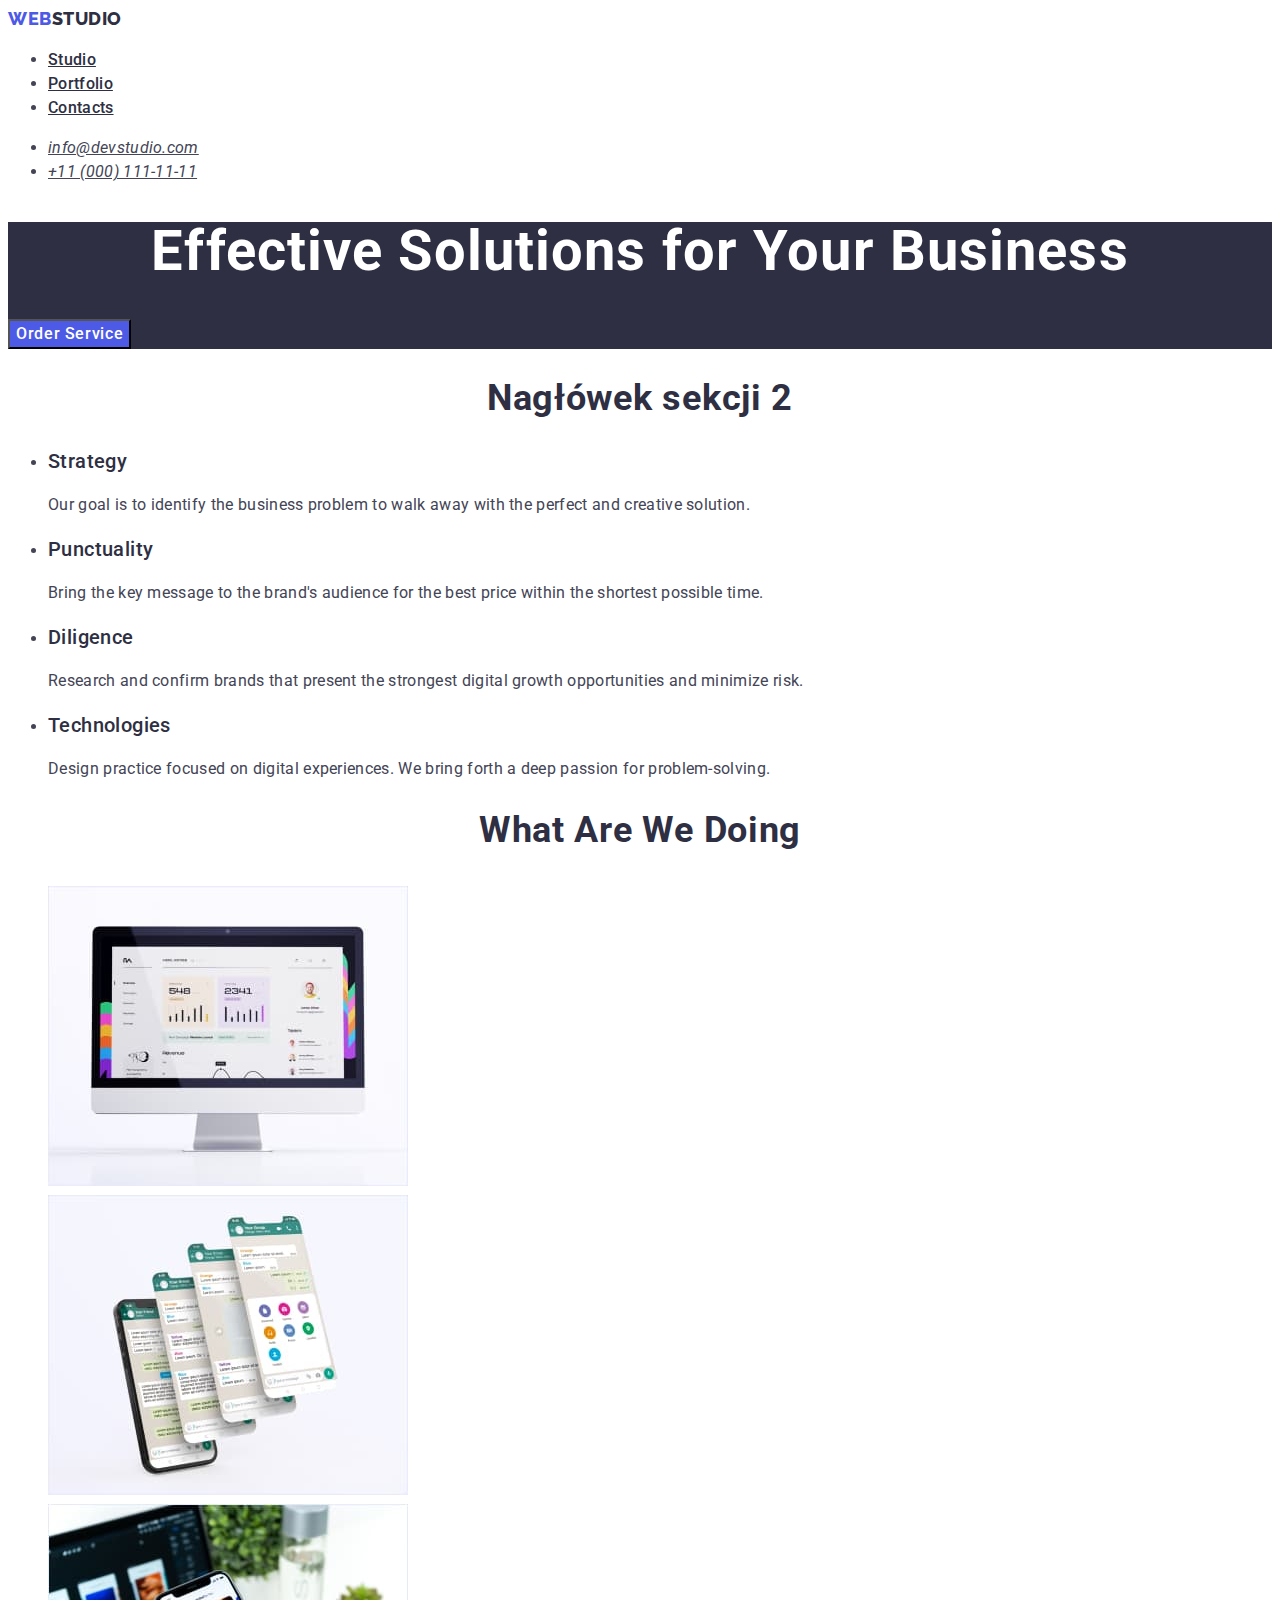
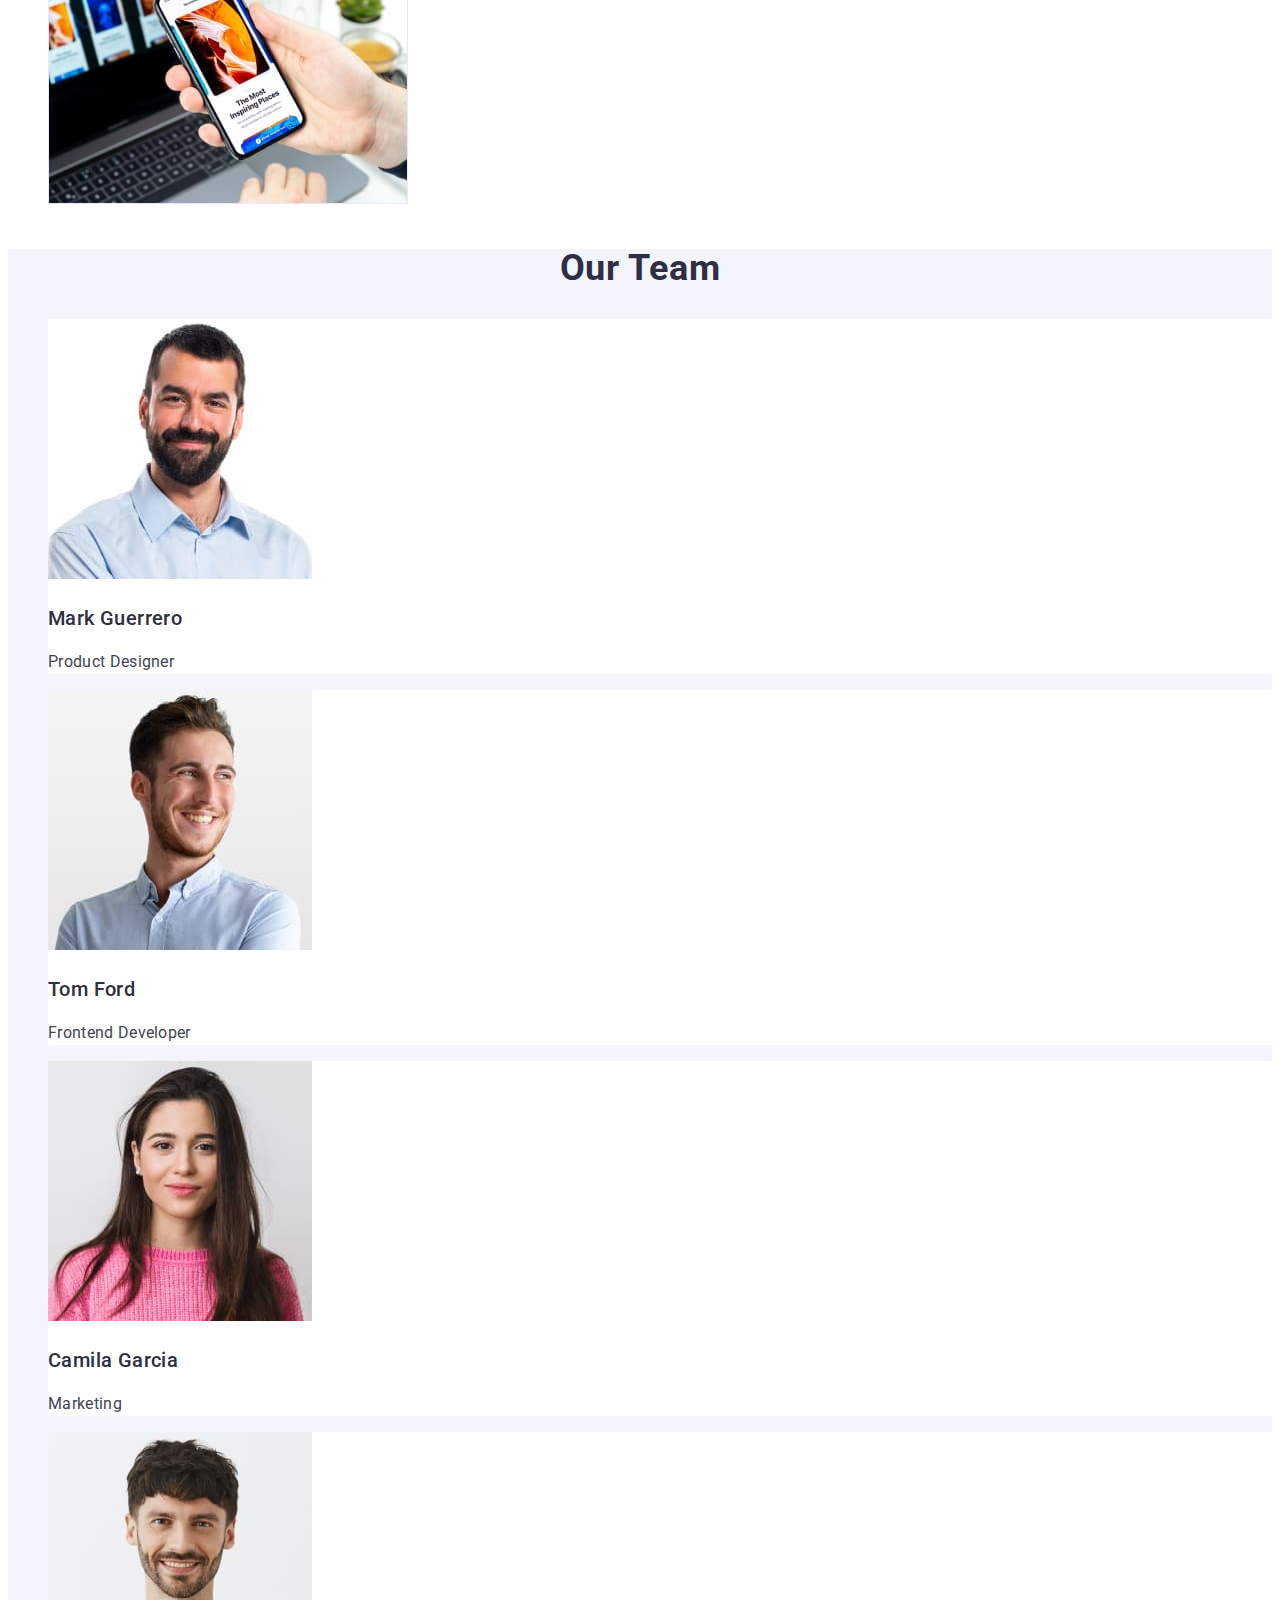
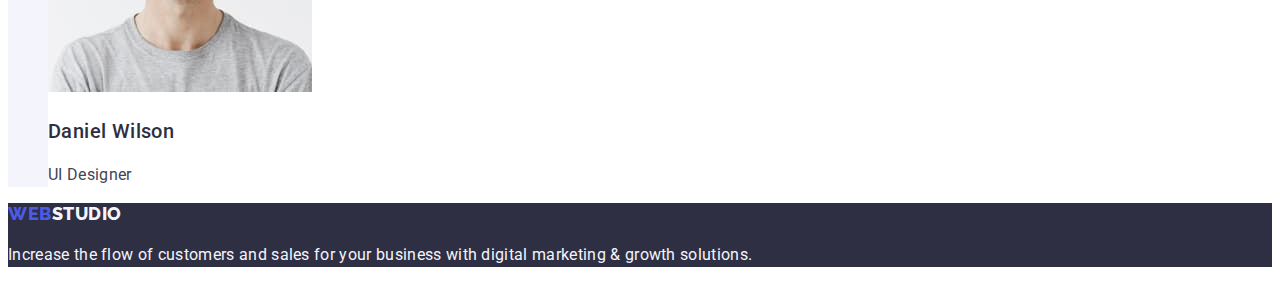
==== index.html @ f8aa5b28 "zmiany" ====
<!DOCTYPE html>
<html lang="en">
  <head>
    <meta charset="UTF-8" />
    <meta http-equiv="X-UA-Compatible" content="IE=edge" />
    <meta name="viewport" content="width=device-width, initial-scale=1.0" />
    <title>Document</title>
    <link rel="stylesheet" href="./css/styles.css" />
    <link rel="preconnect" href="https://fonts.googleapis.com" />
    <link rel="preconnect" href="https://fonts.gstatic.com" crossorigin />
    <link
      href="https://fonts.googleapis.com/css2?family=Raleway:wght@800&family=Roboto:wght@400;500;700;900&display=swap"
      rel="stylesheet"
    />
  </head>
  <body>
    <header>
      <nav class="list">
        <a class="webstudio link" href="./index.html">Web<span>Studio</span></a>
        <ul>
          <li>
            <a class="menu-links" href="./index.html">Studio</a>
          </li>

          <li>
            <a class="menu-links" href="./portfolio.html">Portfolio</a>
          </li>
          <li><a class="menu-links" href="#">Contacts</a></li>
        </ul>
      </nav>

      <address>
        <ul>
          <li>
            <a class="menu-links-contact" href="mailto:info@devstudio.com"
              >info@devstudio.com</a
            >
          </li>

          <li>
            <a class="menu-links-contact" href="tel:+110001111111"
              >+11 (000) 111-11-11</a
            >
          </li>
        </ul>
      </address>
    </header>

    <main>
      <section class="section-first">
        <h1 class="header-h1">Effective Solutions for Your Business</h1>
        <button class="order-button" type="button">Order Service</button>
      </section>
      <section class="section-second">
        <h2 class="header-h2">Nagłówek sekcji 2</h2>
        <ul>
          <li>
            <h3>Strategy</h3>
            <p>
              Our goal is to identify the business problem to walk away with the
              perfect and creative solution.
            </p>
          </li>
          <li>
            <h3>Punctuality</h3>
            <p>
              Bring the key message to the brand's audience for the best price
              within the shortest possible time.
            </p>
          </li>
          <li>
            <h3>Diligence</h3>
            <p>
              Research and confirm brands that present the strongest digital
              growth opportunities and minimize risk.
            </p>
          </li>
          <li>
            <h3>Technologies</h3>
            <p>
              Design practice focused on digital experiences. We bring forth a
              deep passion for problem-solving.
            </p>
          </li>
        </ul>
      </section>
      <section class="section-third">
        <h2 class="header-h2 header-text">What are we doing</h2>
        <ul class="list">
          <li>
            <img
              src="./images/computer.jpg"
              alt="mac monitor"
              height="300"
              width="360"
            />
          </li>
          <li>
            <img
              src="./images/phones.jpg"
              alt="4 smartphones"
              height="300"
              width="360"
            />
          </li>
          <li>
            <img
              src="./images/smartphone.jpg"
              alt="laptop and smartphone in hand"
              height="300"
              width="360"
            />
          </li>
        </ul>
      </section>
      <section class="section-fourth">
        <h2 class="header-h2 header-text">Our Team</h2>
        <ul class="list">
          <li class="list-section-four">
            <img
              src="./images/mark_g.jpg"
              alt="A man wearing blue shirt, with moustache and beard"
              height="260"
              width="264"
            />

            <h3>Mark Guerrero</h3>
            <p class="style-text">Product Designer</p>
          </li>
          <li class="list-section-four">
            <img
              src="./images/tom_f.jpg"
              alt="A man wearing blue shirt with big smile on face"
              height="260"
              width="264"
            />
            <h3>Tom Ford</h3>
            <p class="style-text">Frontend Developer</p>
          </li>
          <li class="list-section-four">
            <img
              src="./images/camila_g.jpg"
              alt="Women in pink blouse"
              height="260"
              width="264"
            />
            <h3>Camila Garcia</h3>
            <p class="style-text">Marketing</p>
          </li>
          <li class="list-section-four">
            <img
              src="./images/daniel_w.jpg"
              alt="man in grey
            t-shirt"
              height="260"
              width="264"
            />
            <h3>Daniel Wilson</h3>
            <p class="style-text">UI Designer</p>
          </li>
        </ul>
      </section>
    </main>
    <footer>
      <a class="webstudio link" href="./index.html"
        >Web<span class="span-footer">Studio</span></a
      >
      <p>
        Increase the flow of customers and sales for your business with digital
        marketing & growth solutions.
      </p>
    </footer>
  </body>
</html>
---- css/styles.css ----
:root {
  --background-color: #ffffff;
  --font-primary: Roboto, sans-serif;
  --font-secondary: Raleway, sans-serif;
}
body {
  font-family: var(--font-primary);
  color: #434455;
  font-size: 16px;
  font-weight: 400;
  line-height: 1.5;
  letter-spacing: 0.02em;
  background-color: var(--background-color);
}
footer {
  background-color: #2e2f42;
  color: #f4f4fd;
}
.button {
  cursor: pointer;
}
.button:focus,
.button:hover {
  color: #404bbf;
}
.button-all {
  color: white;
  background-color: #404bbf;
}
.button-other {
  color: #4d5ae5;
  background-color: #f4f4fd;
}
.menu-links {
  color: #2e2f42;
  font-size: 16px;
  font-weight: 500;
  line-height: 1.5;
  letter-spacing: 0.02em;
}
.menu-links:focus,
.menu-links:hover {
  color: #404bbf;
}
.menu-links-contact {
  color: #434455;
  font-size: 16px;
  line-height: 1.5;
  letter-spacing: 0.02em;
}
.menu-links-contact:focus,
.menu-links-contact:hover {
  color: #404bbf;
}
.header-h1 {
  color: white;
  font-size: 56px;
  font-weight: 700;
  line-height: 1.07;
  letter-spacing: 0.02em;
  text-align: center;
}
.section-first {
  background-color: #2e2f42;
}
.section-second {
  list-style: none;
}
.header-h2 {
  font-size: 36px;
  font-weight: 700;
  line-height: 1.11;
  letter-spacing: 0.02em;
  color: #2e2f42;
  text-align: center;
}
.header-text {
  text-transform: capitalize;
}
.section-third {
  font-size: 36px;
  font-weight: 700;
  line-height: 1.11;
  letter-spacing: 0.02em;
  color: #2e2f42;
}
h3 {
  font-size: 20px;
  font-weight: 500;
  line-height: 1.2;
  letter-spacing: 0.02em;
  color: #2e2f42;
}
.section-fourth {
  background-color: #f4f4fd;
}
.order-button {
  color: white;
  background-color: #4d5ae5;
  font-family: "Roboto", sans-serif;
  font-size: 16px;
  font-weight: 500;
  line-height: 1.5;
  letter-spacing: 0.04em;
  cursor: pointer;
}
.order-button:focus,
.order-button:hover {
  background-color: #404bbf;
}
.webstudio {
  font-family: var(--font-secondary);
  font-size: 18px;
  font-weight: 800;
  line-height: 1.17;
  letter-spacing: 0.03em;
  text-transform: uppercase;
  color: #4d5ae5;
}
.link {
  text-decoration: none;
}
.list {
  list-style: none;
}
.list-section-four {
  background-color: #ffffff;
}
span {
  color: #2e2f42;
}
.span-footer {
  color: #f4f4fd;
}

.style-text {
  font-size: 16px;
}
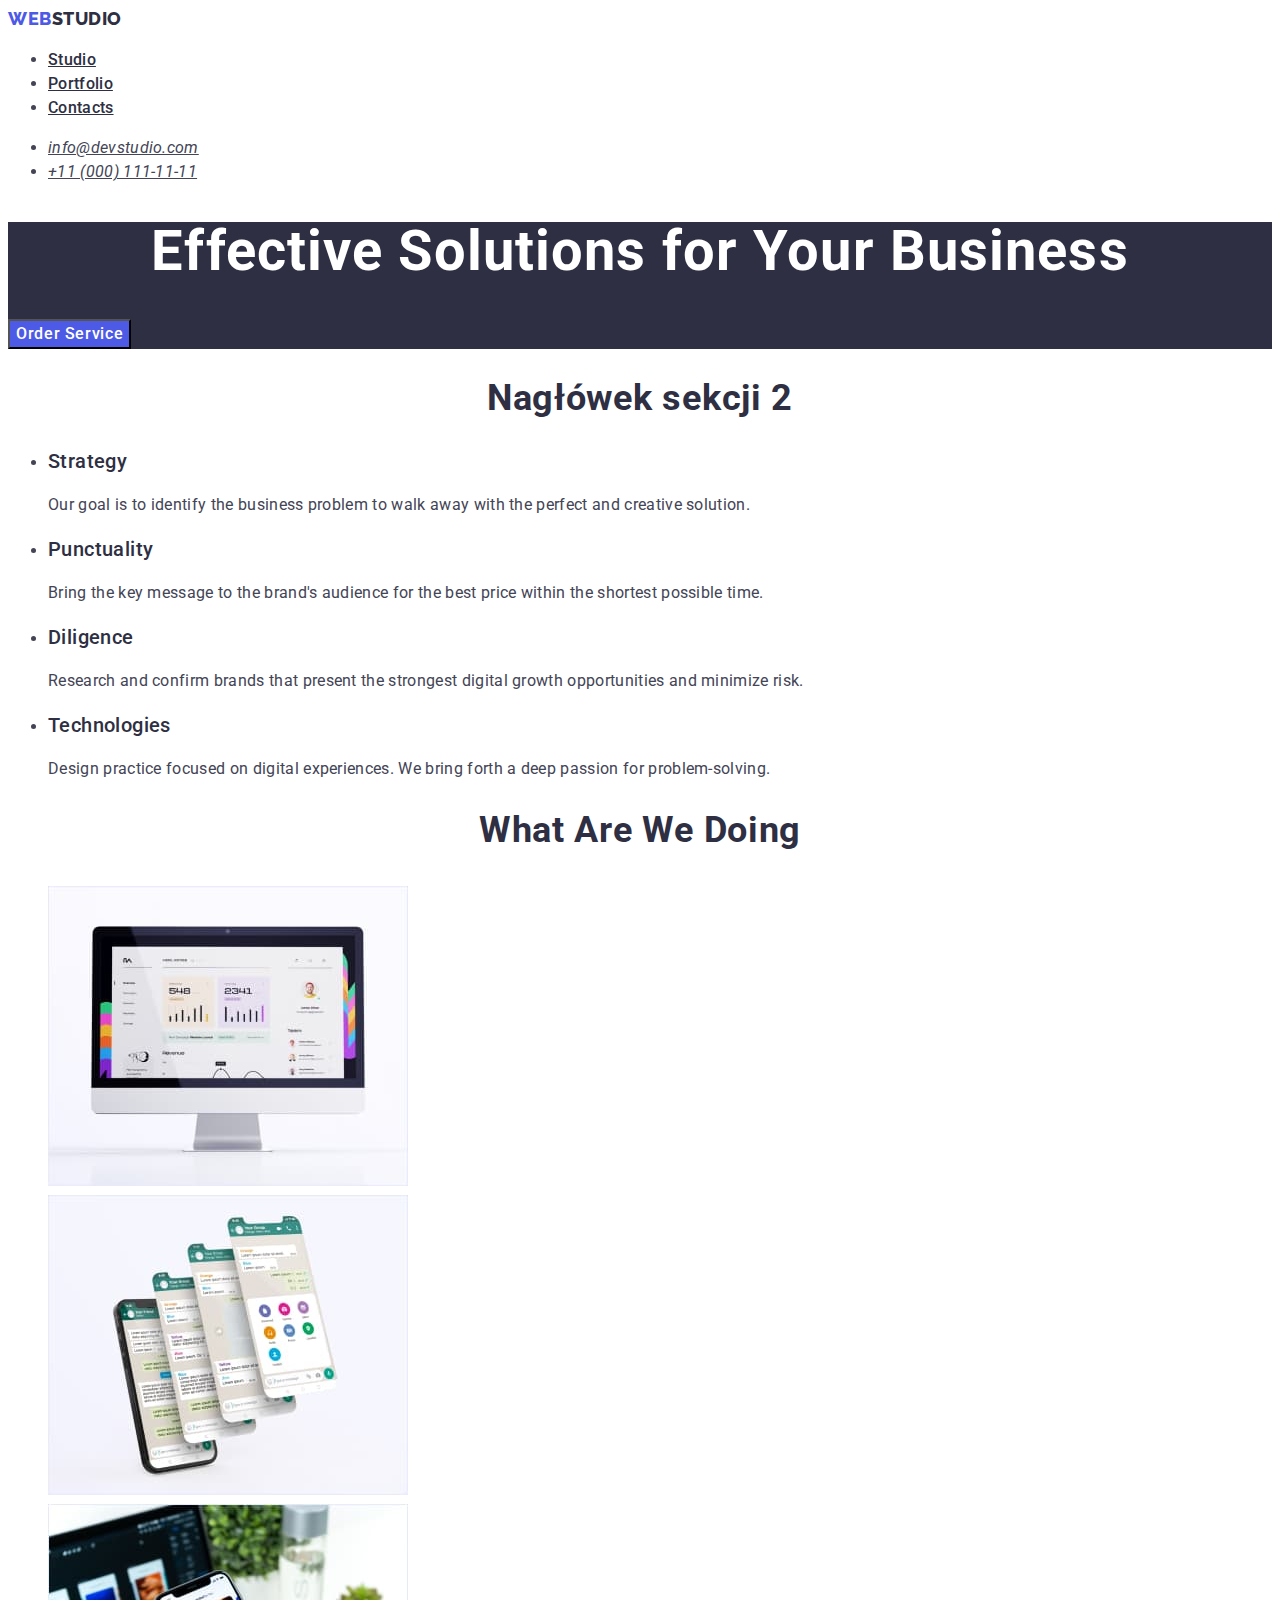
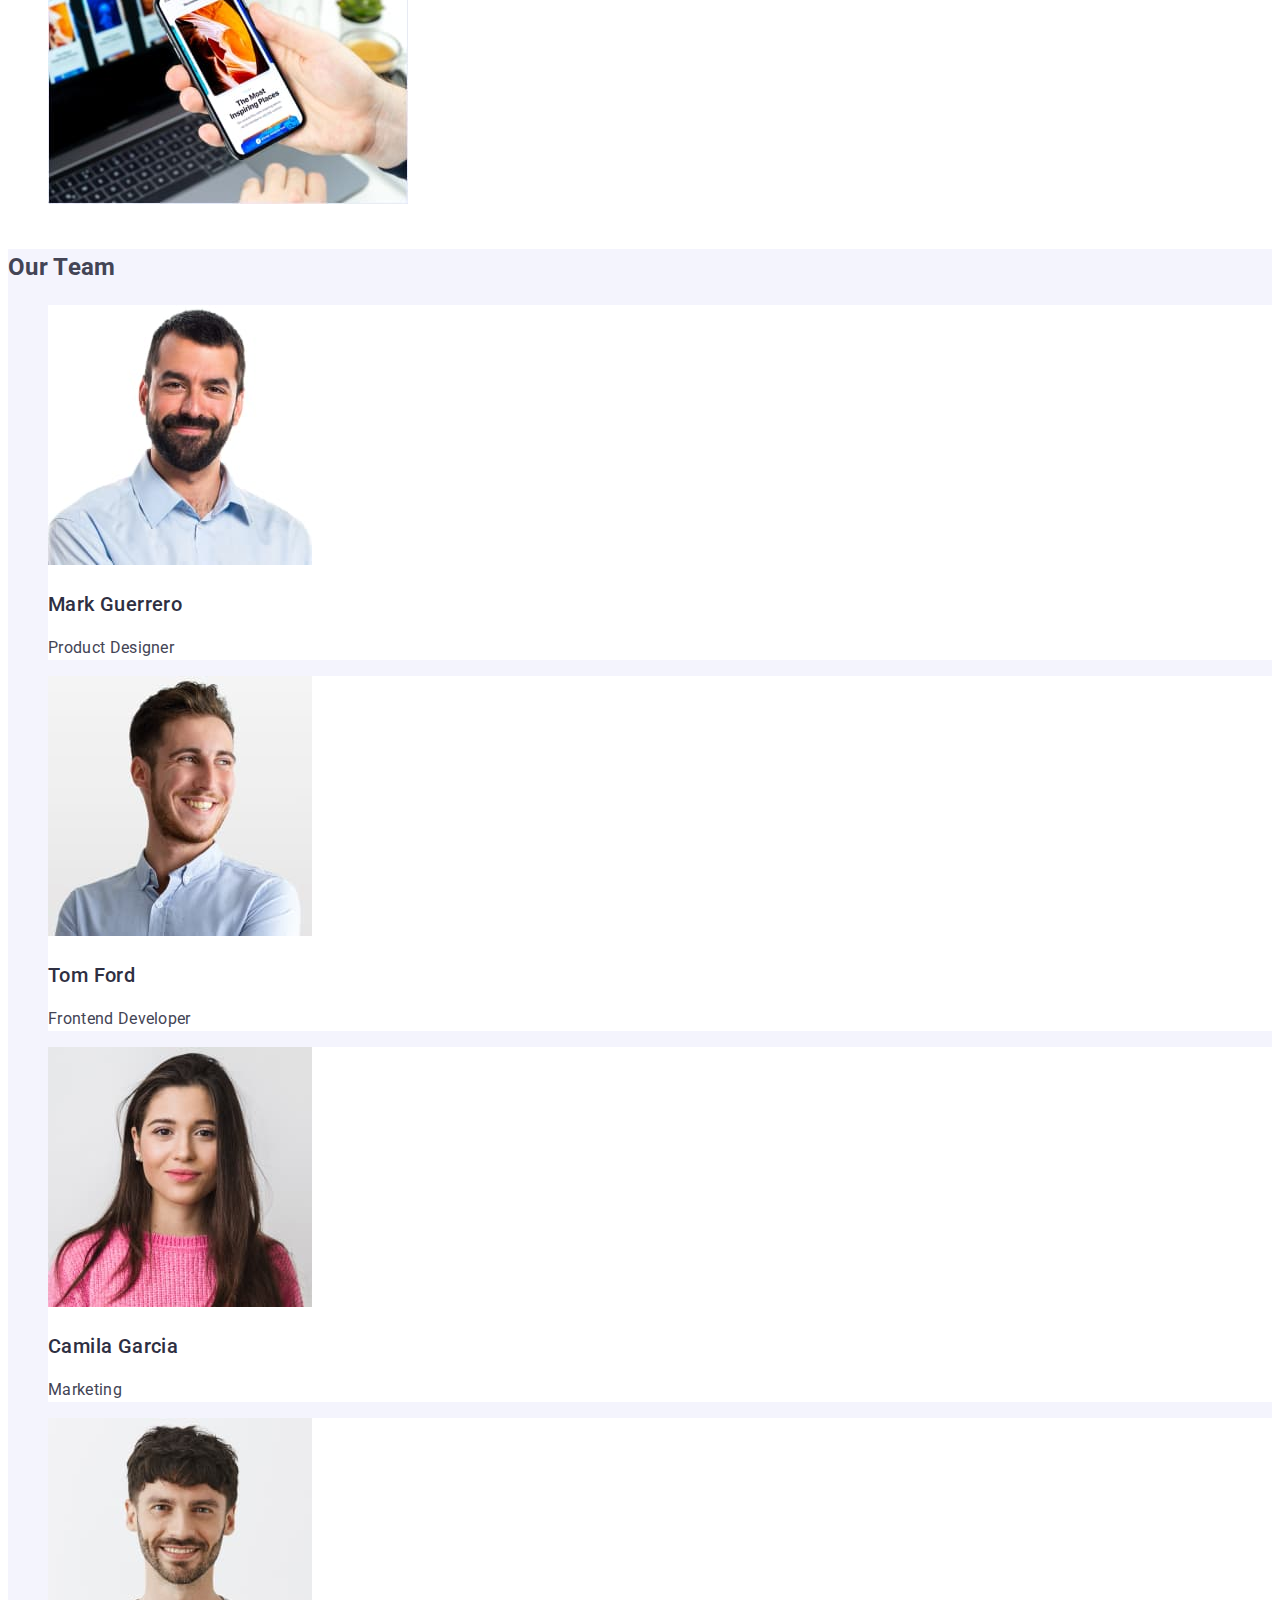
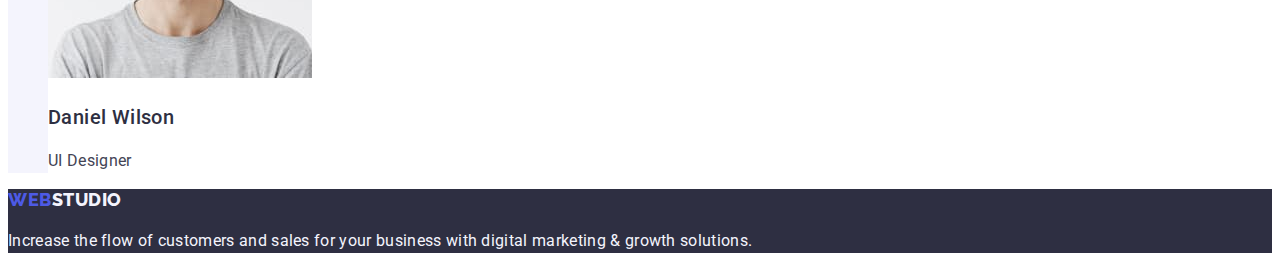
==== commit ac46bbe1: "zmiany" ====
--- a/index.html
+++ b/index.html
@@ -48,11 +48,11 @@
 
     <main>
       <section class="section-first">
-        <h1 class="header-h1">Effective Solutions for Your Business</h1>
+        <h1 class="header-first">Effective Solutions for Your Business</h1>
         <button class="order-button" type="button">Order Service</button>
       </section>
       <section class="section-second">
-        <h2 class="header-h2">Nagłówek sekcji 2</h2>
+        <h2 class="header-second">Nagłówek sekcji 2</h2>
         <ul>
           <li>
             <h3>Strategy</h3>
@@ -85,7 +85,7 @@
         </ul>
       </section>
       <section class="section-third">
-        <h2 class="header-h2 header-text">What are we doing</h2>
+        <h2 class="header-second header-text">What are we doing</h2>
         <ul class="list">
           <li>
             <img
@@ -161,11 +161,11 @@
         </ul>
       </section>
     </main>
-    <footer>
+    <footer class="footer">
       <a class="webstudio link" href="./index.html"
         >Web<span class="span-footer">Studio</span></a
       >
-      <p>
+      <p class="style-text">
         Increase the flow of customers and sales for your business with digital
         marketing & growth solutions.
       </p>
--- a/css/styles.css
+++ b/css/styles.css
@@ -12,7 +12,7 @@
   letter-spacing: 0.02em;
   background-color: var(--background-color);
 }
-footer {
+.footer {
   background-color: #2e2f42;
   color: #f4f4fd;
 }
@@ -52,7 +52,7 @@
 .menu-links-contact:hover {
   color: #404bbf;
 }
-.header-h1 {
+.header-first {
   color: white;
   font-size: 56px;
   font-weight: 700;
@@ -66,7 +66,7 @@
 .section-second {
   list-style: none;
 }
-.header-h2 {
+.header-second {
   font-size: 36px;
   font-weight: 700;
   line-height: 1.11;
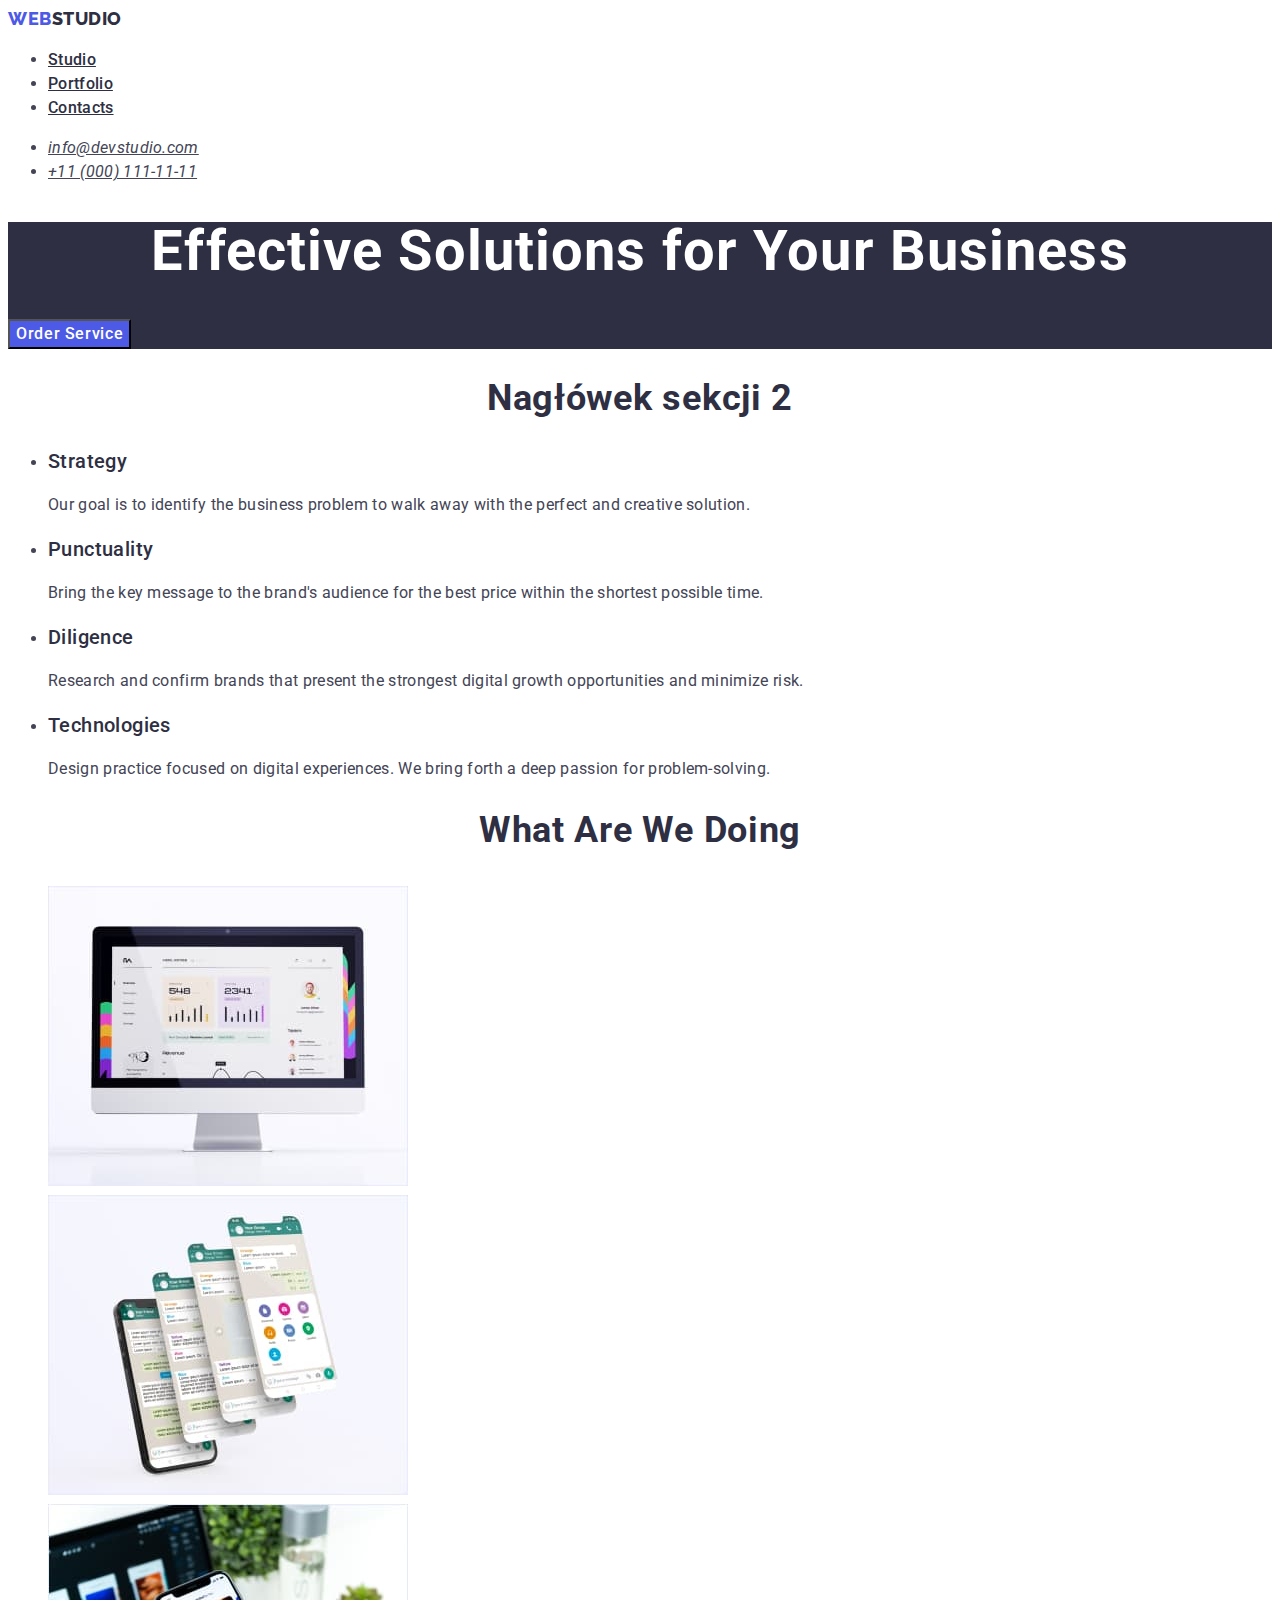
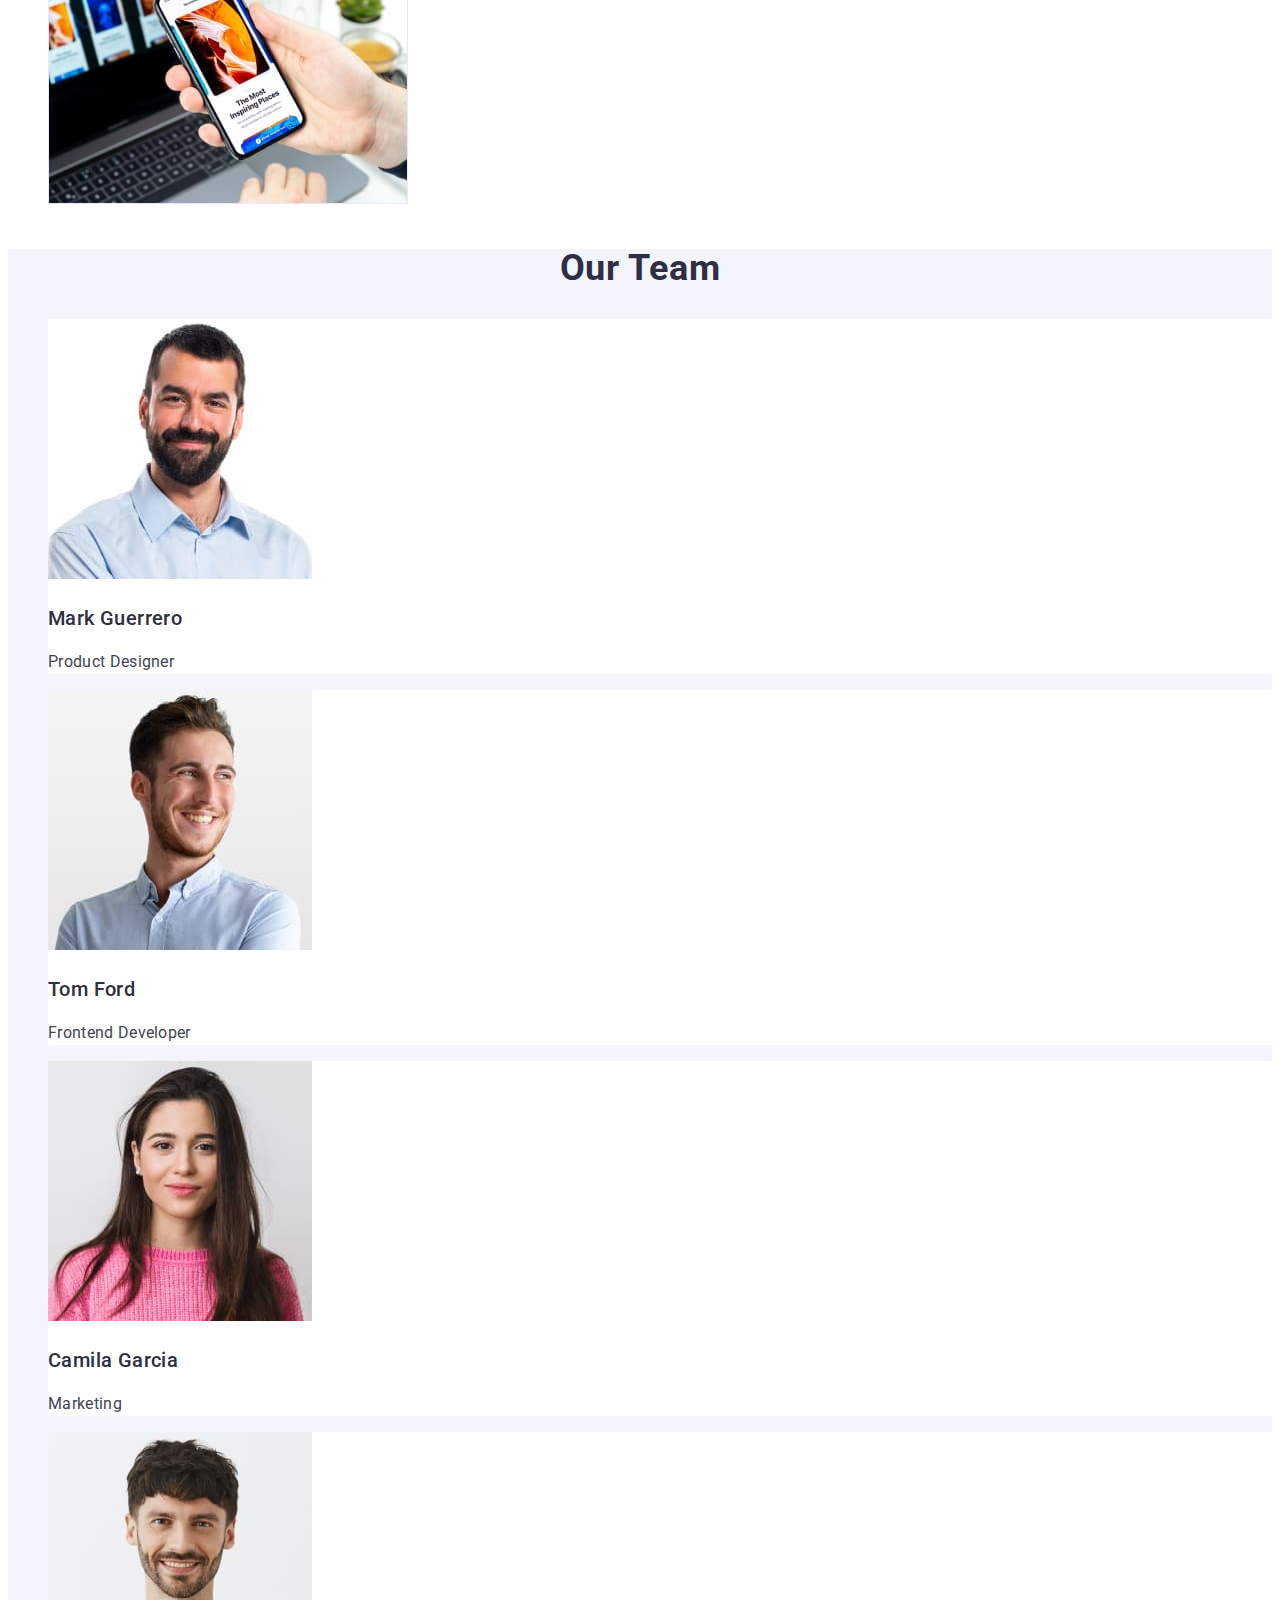
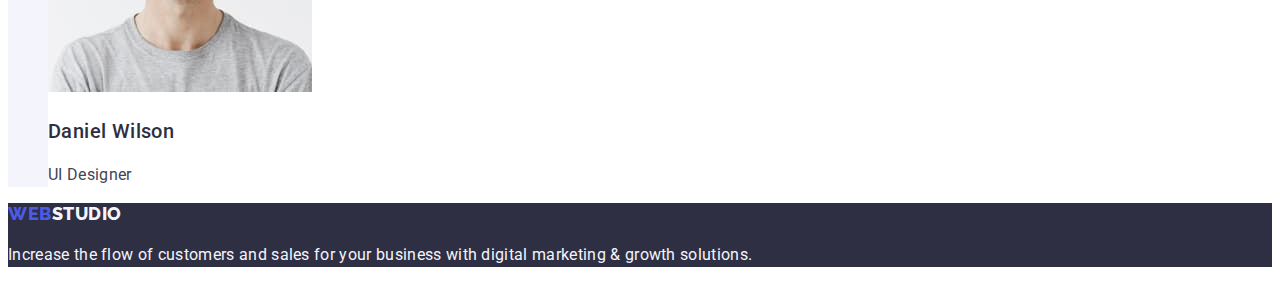
==== commit 2c1ee2b8: "Update index.html" ====
--- a/index.html
+++ b/index.html
@@ -114,7 +114,7 @@
         </ul>
       </section>
       <section class="section-fourth">
-        <h2 class="header-h2 header-text">Our Team</h2>
+        <h2 class="header-second header-text">Our Team</h2>
         <ul class="list">
           <li class="list-section-four">
             <img
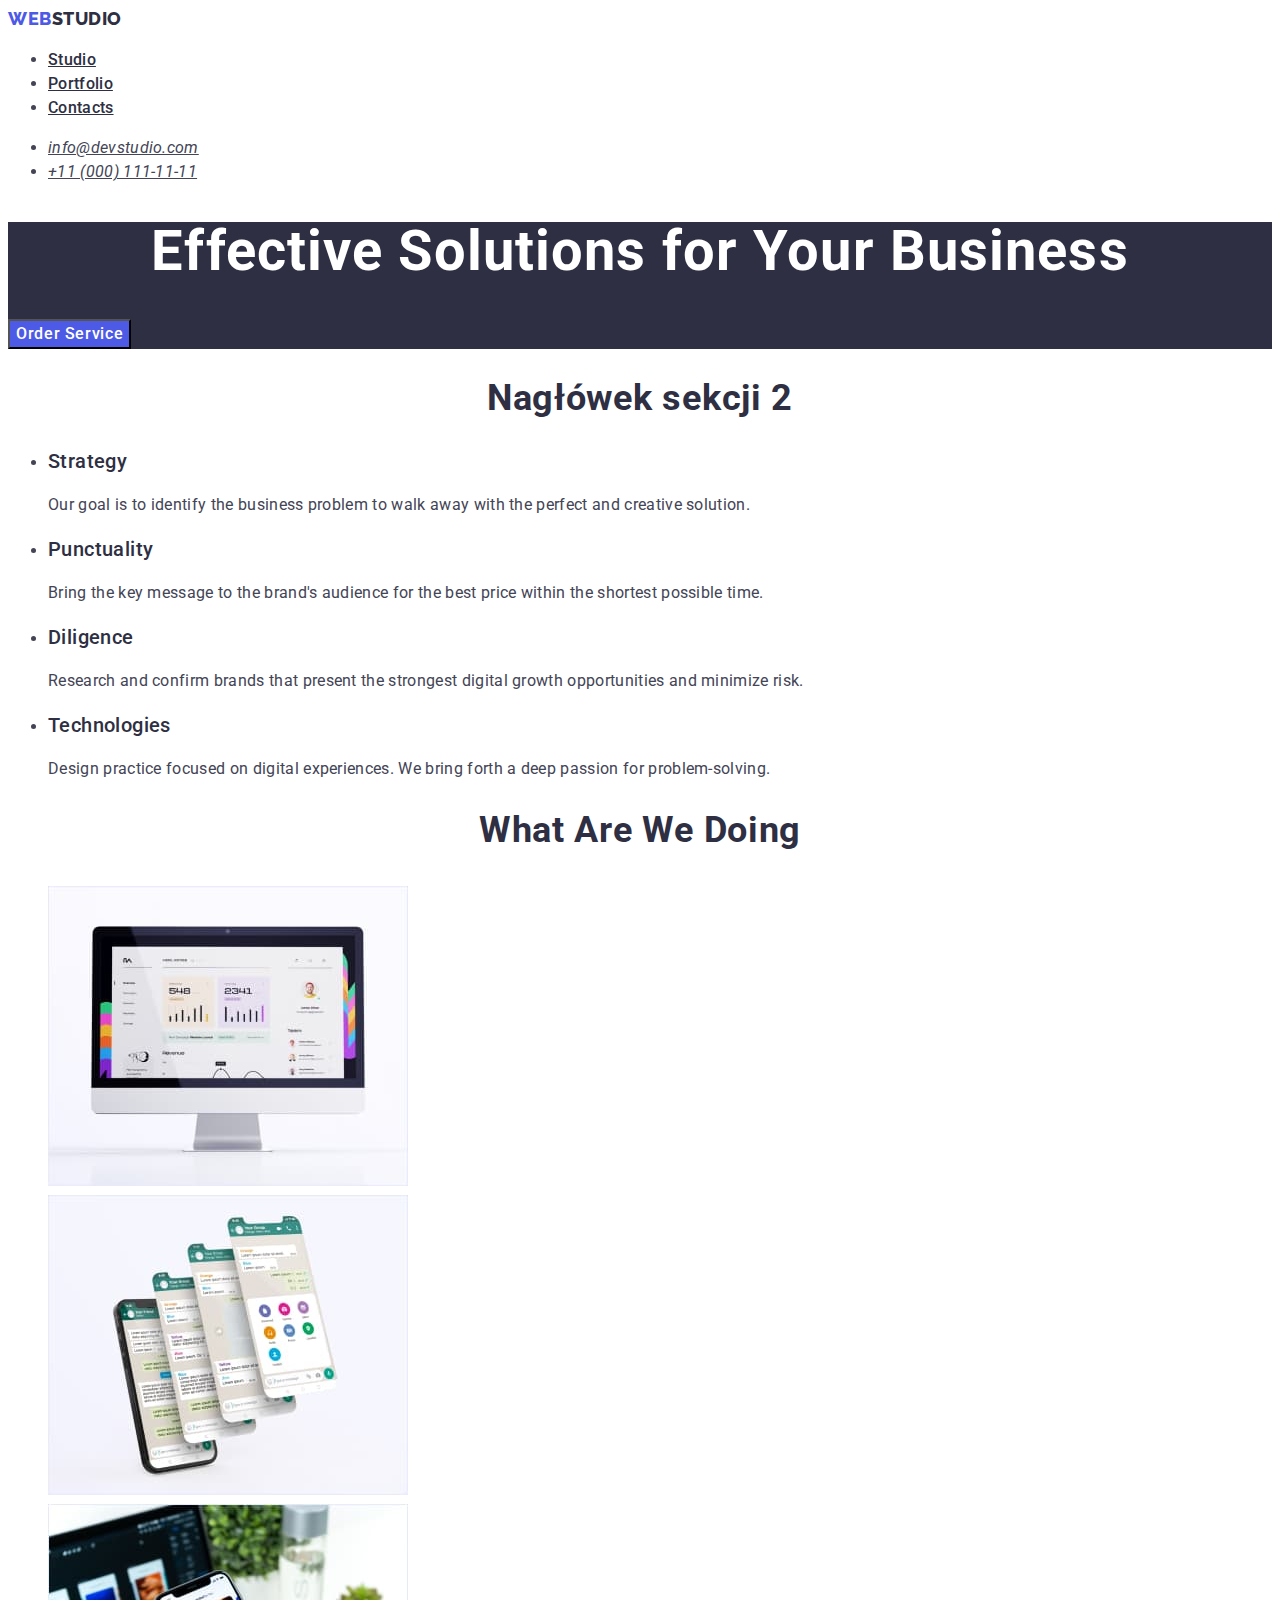
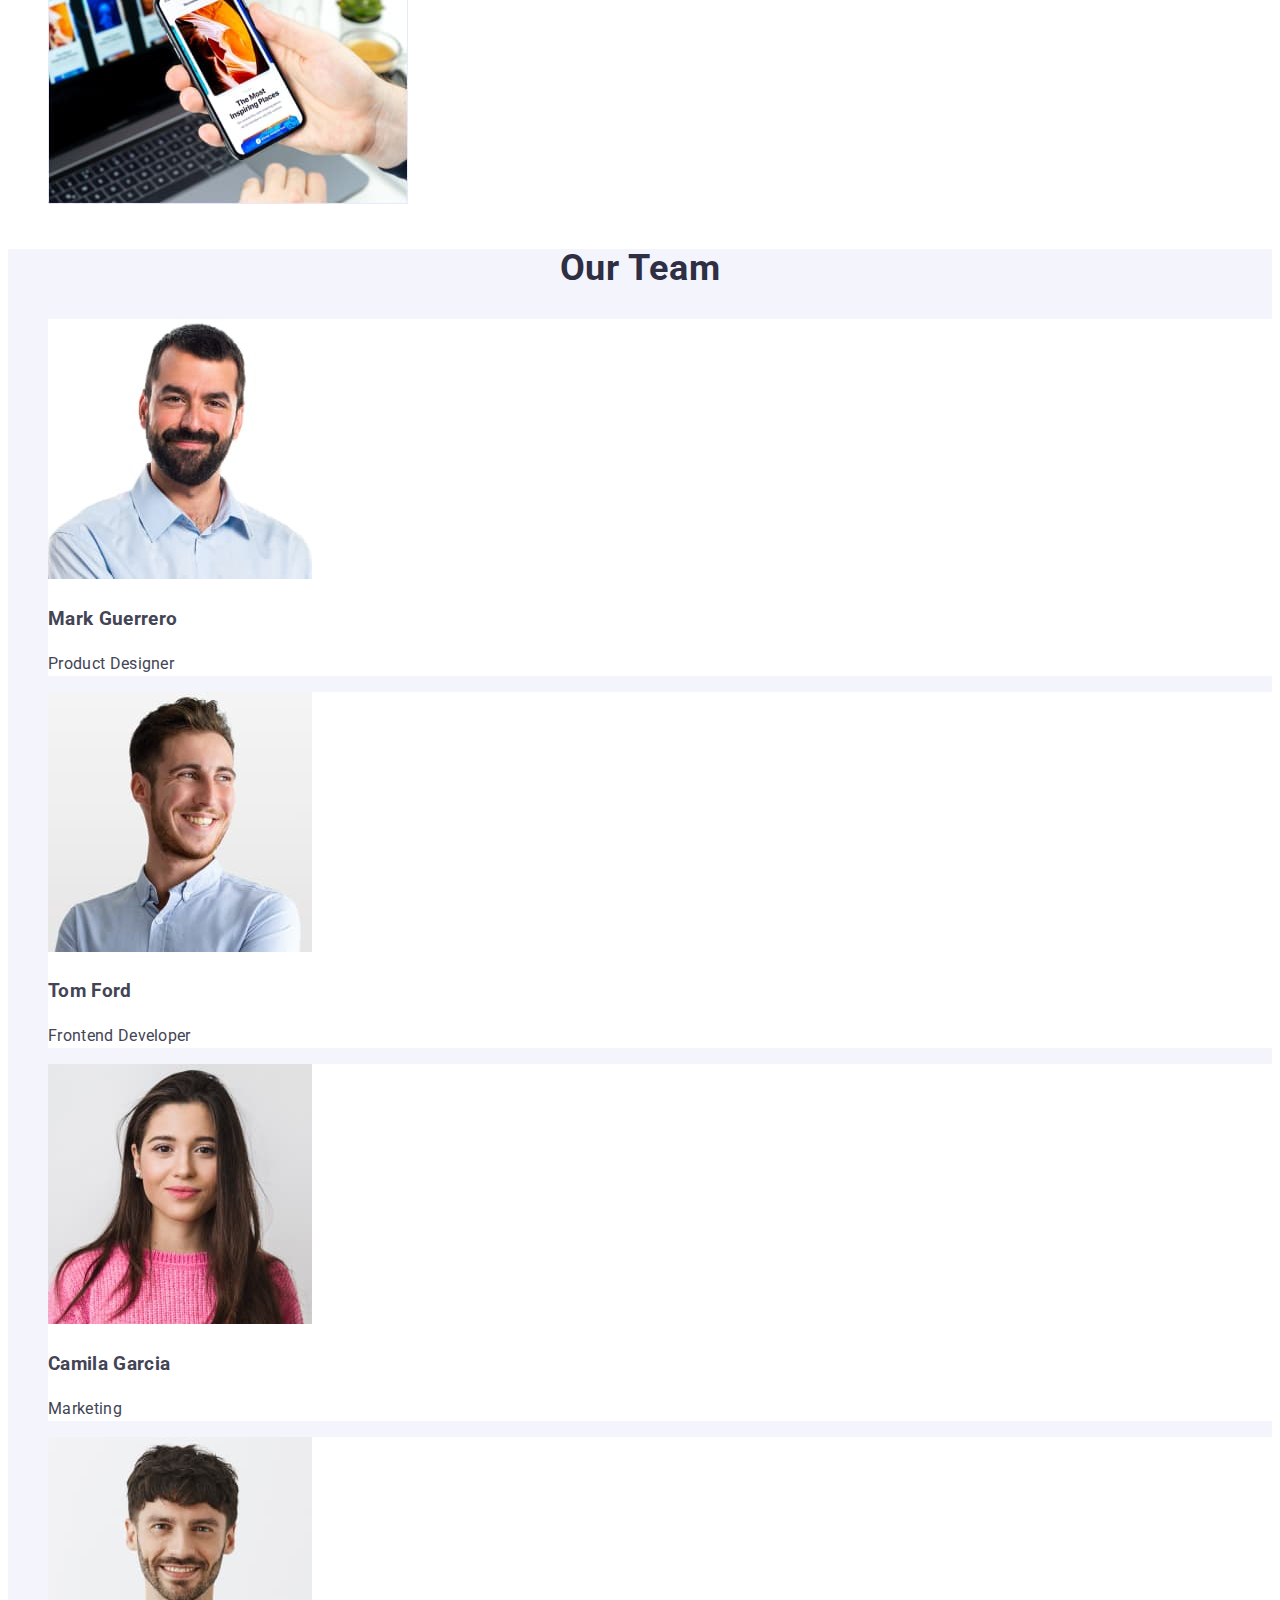
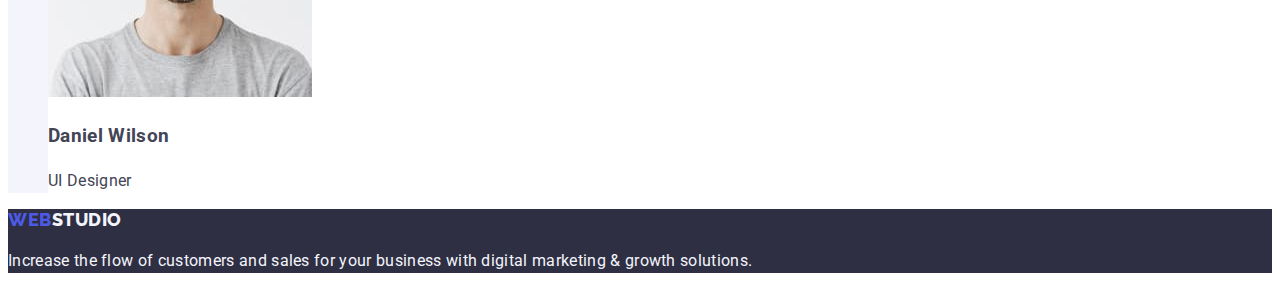
==== commit 2474b870: "zmiany" ====
--- a/index.html
+++ b/index.html
@@ -55,28 +55,28 @@
         <h2 class="header-second">Nagłówek sekcji 2</h2>
         <ul>
           <li>
-            <h3>Strategy</h3>
+            <h3 class="header-third">Strategy</h3>
             <p>
               Our goal is to identify the business problem to walk away with the
               perfect and creative solution.
             </p>
           </li>
           <li>
-            <h3>Punctuality</h3>
+            <h3 class="header-third">Punctuality</h3>
             <p>
               Bring the key message to the brand's audience for the best price
               within the shortest possible time.
             </p>
           </li>
           <li>
-            <h3>Diligence</h3>
+            <h3 class="header-third">Diligence</h3>
             <p>
               Research and confirm brands that present the strongest digital
               growth opportunities and minimize risk.
             </p>
           </li>
           <li>
-            <h3>Technologies</h3>
+            <h3 class="header-third">Technologies</h3>
             <p>
               Design practice focused on digital experiences. We bring forth a
               deep passion for problem-solving.
--- a/css/styles.css
+++ b/css/styles.css
@@ -74,6 +74,13 @@
   color: #2e2f42;
   text-align: center;
 }
+.header-third {
+  font-size: 20px;
+  font-weight: 500;
+  line-height: 1.2;
+  letter-spacing: 0.02em;
+  color: #2e2f42;
+}
 .header-text {
   text-transform: capitalize;
 }
@@ -84,13 +91,7 @@
   letter-spacing: 0.02em;
   color: #2e2f42;
 }
-h3 {
-  font-size: 20px;
-  font-weight: 500;
-  line-height: 1.2;
-  letter-spacing: 0.02em;
-  color: #2e2f42;
-}
+
 .section-fourth {
   background-color: #f4f4fd;
 }
